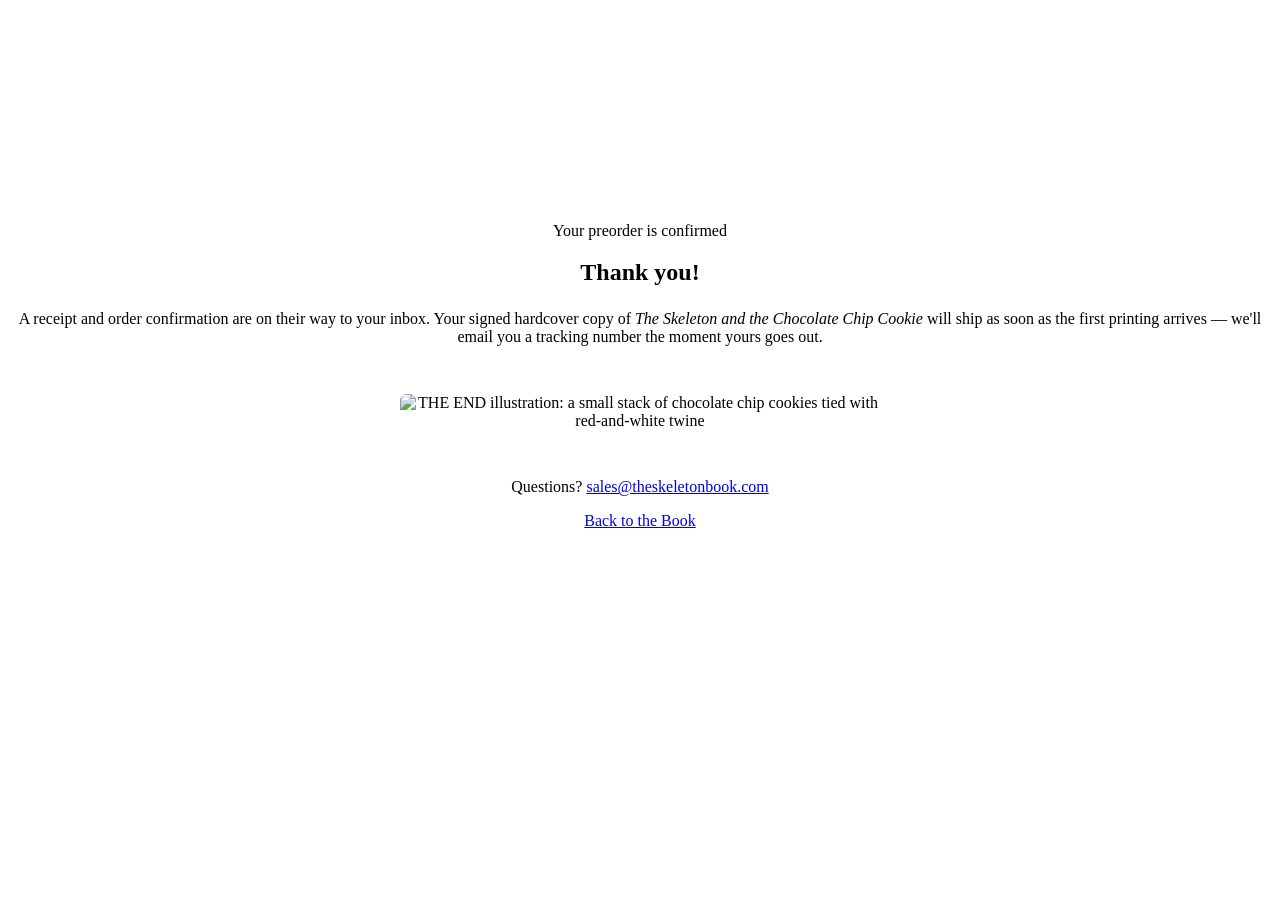
==== public/thank-you.html @ 597c5c99 "initial preorder site" ====
<!doctype html>
<html lang="en">
<head>
<meta charset="utf-8">
<meta name="viewport" content="width=device-width, initial-scale=1">
<title>Thank You — The Skeleton and the Chocolate Chip Cookie</title>
<meta name="robots" content="noindex">
<link rel="preconnect" href="https://fonts.googleapis.com">
<link rel="preconnect" href="https://fonts.gstatic.com" crossorigin>
<link href="https://fonts.googleapis.com/css2?family=IM+Fell+English:ital@0;1&family=IM+Fell+English+SC&family=Caveat+Brush&display=swap" rel="stylesheet">
<link rel="stylesheet" href="/style.css">
</head>
<body>
<section class="hero" style="min-height: 80vh; display: flex; align-items: center;">
  <div class="wrap narrow" style="text-align: center;">
    <p class="kicker">Your preorder is confirmed</p>
    <h1 style="margin-bottom: 1.5rem;">Thank you!</h1>
    <p class="lead">A receipt and order confirmation are on their way to your inbox. Your signed hardcover copy of <em>The Skeleton and the Chocolate Chip Cookie</em> will ship as soon as the first printing arrives &mdash; we'll email you a tracking number the moment yours goes out.</p>
    <img src="/images/page-26.jpg" alt="THE END illustration: a small stack of chocolate chip cookies tied with red-and-white twine"
         style="max-width: 480px; margin: 2rem auto; border-radius: 6px; box-shadow: var(--shadow);">
    <p class="byline">Questions? <a href="mailto:sales@theskeletonbook.com">sales@theskeletonbook.com</a></p>
    <a href="/" class="cta-button" style="margin-top: 1.5rem;">Back to the Book</a>
  </div>
</section>
</body>
</html>
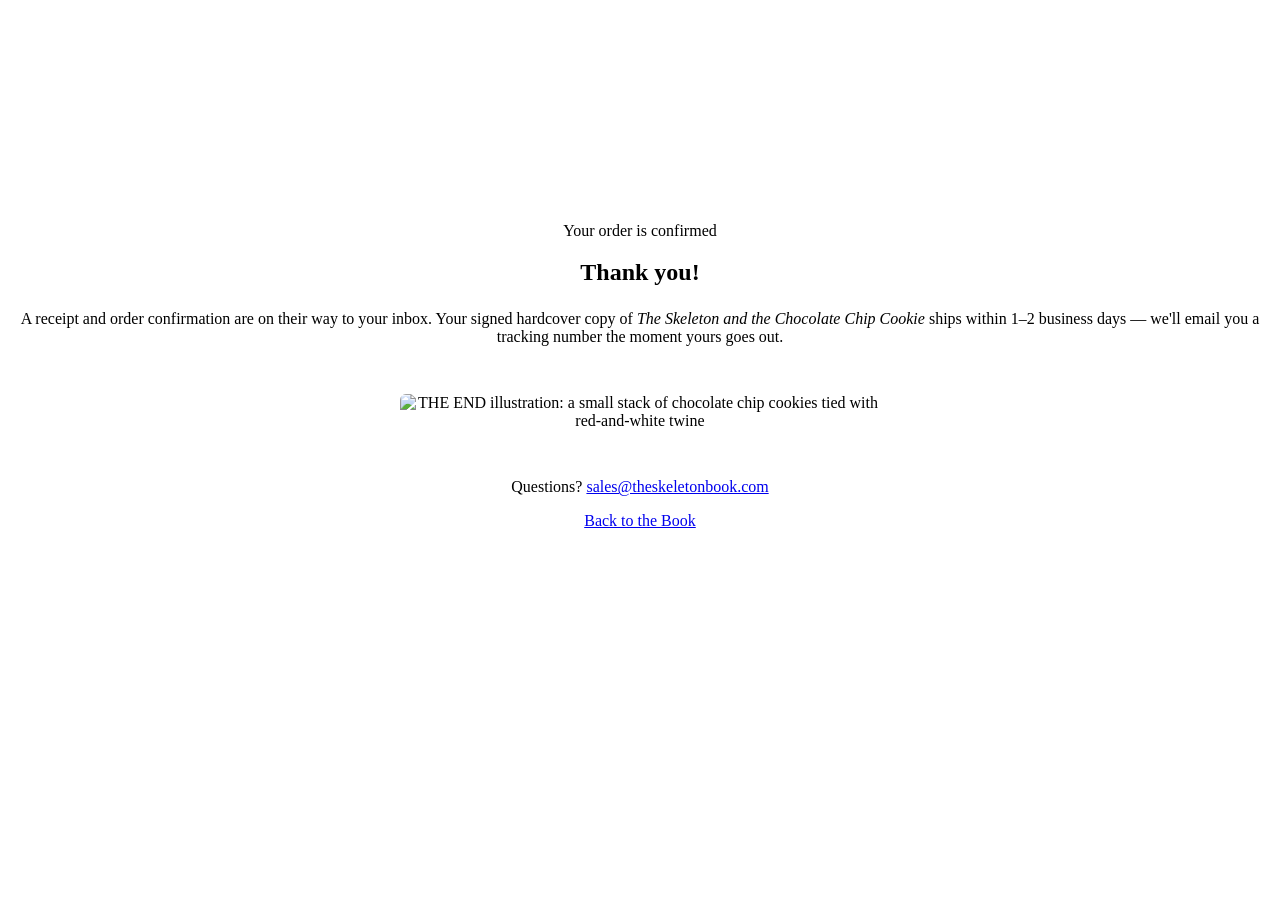
==== commit 336c6eee: "Switch site from preorder to in-stock Book is now in hand and shipping. Updates all customer-facing " ====
--- a/public/thank-you.html
+++ b/public/thank-you.html
@@ -9,14 +9,45 @@
 <link rel="preconnect" href="https://fonts.gstatic.com" crossorigin>
 <link href="https://fonts.googleapis.com/css2?family=IM+Fell+English:ital@0;1&family=IM+Fell+English+SC&family=Caveat+Brush&display=swap" rel="stylesheet">
 <link rel="stylesheet" href="/style.css">
+<!-- Meta Pixel -->
+<script>
+!function(f,b,e,v,n,t,s)
+{if(f.fbq)return;n=f.fbq=function(){n.callMethod?
+n.callMethod.apply(n,arguments):n.queue.push(arguments)};
+if(!f._fbq)f._fbq=n;n.push=n;n.loaded=!0;n.version='2.0';
+n.queue=[];t=b.createElement(e);t.async=!0;
+t.src=v;s=b.getElementsByTagName(e)[0];
+s.parentNode.insertBefore(t,s)}(window, document,'script',
+'https://connect.facebook.net/en_US/fbevents.js');
+fbq('init', '932546405919107');
+fbq('track', 'PageView');
+</script>
+<noscript><img height="1" width="1" style="display:none"
+src="https://www.facebook.com/tr?id=932546405919107&ev=PageView&noscript=1" alt=""></noscript>
+<!-- End Meta Pixel -->
+<script>
+// Purchase value comes from the server via ?amt= so the price is never hardcoded here.
+// eventID = the Stripe session id, so refreshing this page dedupes instead of double-counting.
+(function () {
+  var q = new URLSearchParams(location.search);
+  var amt = parseFloat(q.get('amt'));
+  var qty = parseInt(q.get('qty') || '1', 10) || 1;
+  var sid = q.get('session_id');
+  if (!sid || !isFinite(amt)) return;          // no order in this URL: don't report one
+  var data = { value: amt, currency: 'USD', content_type: 'product',
+               contents: [{ id: 'skeleton-book', quantity: qty }] };
+  if (sid) { fbq('track', 'Purchase', data, { eventID: sid }); }
+  else { fbq('track', 'Purchase', data); }
+})();
+</script>
 </head>
 <body>
 <section class="hero" style="min-height: 80vh; display: flex; align-items: center;">
   <div class="wrap narrow" style="text-align: center;">
-    <p class="kicker">Your preorder is confirmed</p>
+    <p class="kicker">Your order is confirmed</p>
     <h1 style="margin-bottom: 1.5rem;">Thank you!</h1>
-    <p class="lead">A receipt and order confirmation are on their way to your inbox. Your signed hardcover copy of <em>The Skeleton and the Chocolate Chip Cookie</em> will ship as soon as the first printing arrives &mdash; we'll email you a tracking number the moment yours goes out.</p>
-    <img src="/images/page-26.jpg" alt="THE END illustration: a small stack of chocolate chip cookies tied with red-and-white twine"
+    <p class="lead">A receipt and order confirmation are on their way to your inbox. Your signed hardcover copy of <em>The Skeleton and the Chocolate Chip Cookie</em> ships within 1&ndash;2 business days &mdash; we'll email you a tracking number the moment yours goes out.</p>
+    <img src="/images/page-25.jpg" alt="THE END illustration: a small stack of chocolate chip cookies tied with red-and-white twine"
          style="max-width: 480px; margin: 2rem auto; border-radius: 6px; box-shadow: var(--shadow);">
     <p class="byline">Questions? <a href="mailto:sales@theskeletonbook.com">sales@theskeletonbook.com</a></p>
     <a href="/" class="cta-button" style="margin-top: 1.5rem;">Back to the Book</a>
